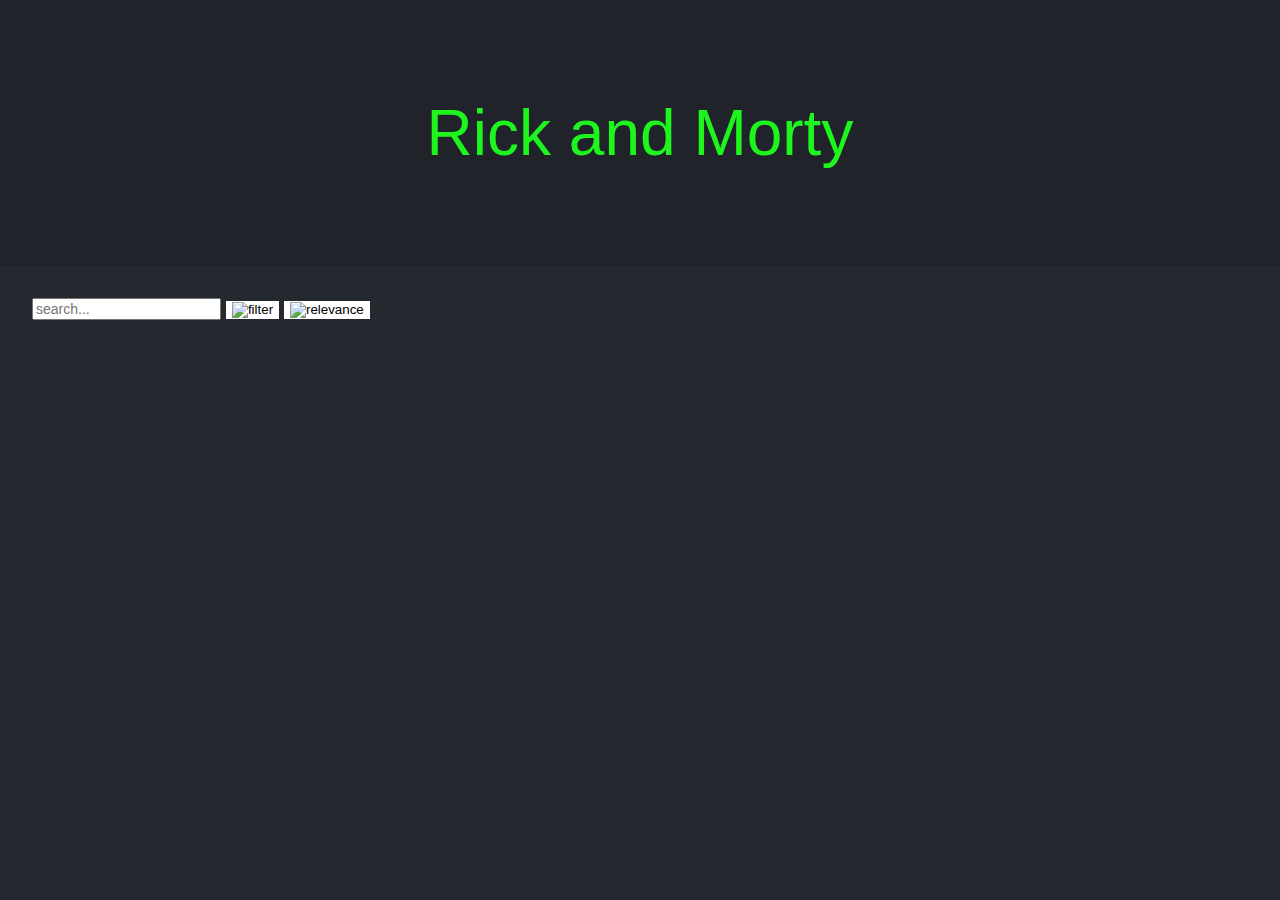
==== index.html @ d56f3c3c "saved work" ====
<!DOCTYPE html>
<html lang="en">
  <head>
    <meta charset="UTF-8" />
    <meta http-equiv="X-UA-Compatible" content="IE=edge" />
    <meta name="viewport" content="width=device-width, initial-scale=1.0" />
    <title>Rick and Morty</title>
    <link rel="stylesheet" href="styles/styles.css" />
  </head>
  <body>
    <header class="header">
      <p>Rick and Morty</p>
    </header>
    <main class="main">
      <section class="filter">
        <input type="text" placeholder="search..." class="search" id="search" />
        <button class="btn">
          <img
            src="https://static.thenounproject.com/png/3088638-200.png"
            alt="filter"
          />
        </button>
        <button class="btn">
          <img
            src="https://cdn0.iconfinder.com/data/icons/navigation-set-arrows-part-one/32/DoubleArrowUpDown-512.png"
            alt="relevance"
          />
        </button>
      </section>
      <section id="datos"></section>
    </main>
    <script src="js/app.js"></script>
  </body>
</html>
---- styles/styles.css ----
html, body {
    padding: 0;
    margin: 0;

}
body{
    background-color:rgb(36, 40, 47);
    color: white;
    font-size: 1.1rem;
    font-family: 'Lucida Sans', 'Lucida Sans Regular', 'Lucida Grande', 'Lucida Sans Unicode', Geneva, Verdana, sans-serif;
}

.header {
    background-color:rgb(32, 35, 41);
    padding: 2rem ;
}

.header p {
    font-size: 4rem;
    text-align: center;
    color: rgb(30, 245, 30);
}

.filter {
    margin: 2rem;
}

.search {
    outline: none;
    font-size: 14px;

}

.btn img {
    width:25px;
}

.btn {
    background-color:white;
    border: none;
}

.btn:hover{
cursor: pointer;
background-color: rgb(173, 173, 173);
}

li {
    margin-bottom: 1.5rem;
    /* list-style-type: none; */
}

.btn-name {
    background-color: transparent;
    border: none;
    font-size: 1.2rem;
    color:white;
}
 

.btn-name:hover {
    cursor: pointer;
    color: darksalmon;
}

#datos img {
    width: 200px;
    padding: 2rem;
}
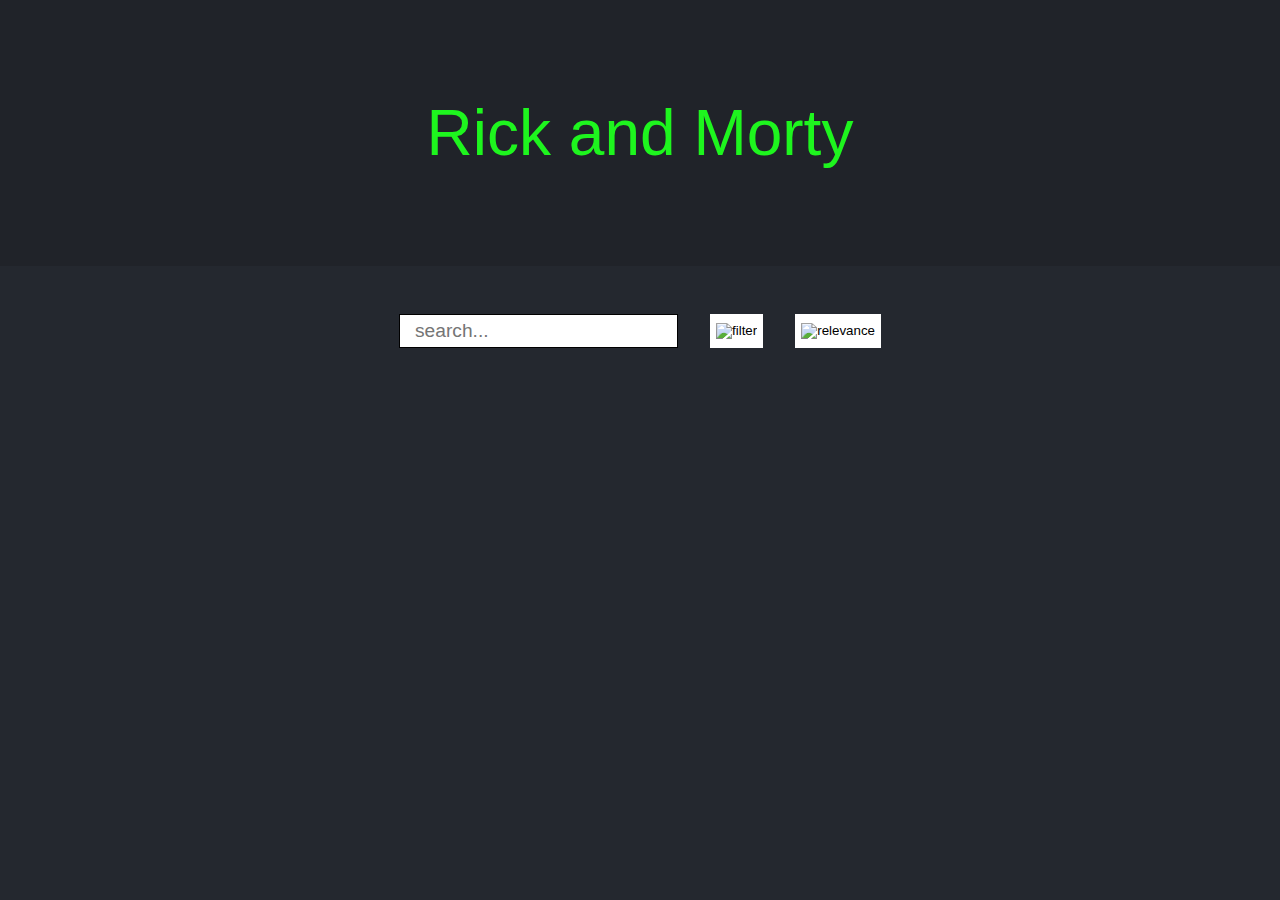
==== commit f0203465: "update v.2" ====
--- a/index.html
+++ b/index.html
@@ -12,15 +12,20 @@
       <p>Rick and Morty</p>
     </header>
     <main class="main">
-      <section class="filter">
-        <input type="text" placeholder="search..." class="search" id="search" />
-        <button class="btn">
+      <section class="filters-inputs">
+        <input
+          type="search"
+          placeholder="search..."
+          class="search-filter"
+          id="search"
+        />
+        <button class="btn-filter">
           <img
             src="https://static.thenounproject.com/png/3088638-200.png"
             alt="filter"
           />
         </button>
-        <button class="btn">
+        <button class="btn-filter">
           <img
             src="https://cdn0.iconfinder.com/data/icons/navigation-set-arrows-part-one/32/DoubleArrowUpDown-512.png"
             alt="relevance"
@@ -29,6 +34,6 @@
       </section>
       <section id="datos"></section>
     </main>
-    <script src="js/app.js"></script>
+    <script type="module" src="js/app.js"></script>
   </body>
 </html>
--- a/styles/styles.css
+++ b/styles/styles.css
@@ -21,49 +21,79 @@
     color: rgb(30, 245, 30);
 }
 
-.filter {
+
+.filters-inputs {
+    display: flex;
+    justify-content: center;
     margin: 2rem;
 }
 
-.search {
-    outline: none;
-    font-size: 14px;
+.search-filter {
+    padding: 5px 15px ;
+    border: solid 1px black ;
+    font-size: 1.2rem;
+    margin: 1rem;
 
 }
 
-.btn img {
+.btn-filter img {
     width:25px;
 }
 
-.btn {
+.btn-filter {
     background-color:white;
+    margin: 1rem;
     border: none;
 }
 
-.btn:hover{
+.btn-filter:hover{
 cursor: pointer;
 background-color: rgb(173, 173, 173);
 }
 
-li {
-    margin-bottom: 1.5rem;
-    /* list-style-type: none; */
-}
-
 .btn-name {
-    background-color: transparent;
+    background-color: rgb(2, 11, 20);
     border: none;
     font-size: 1.2rem;
     color:white;
+    width: 90%;
+    height: 15%;
+    border-radius: 35px;
 }
  
 
 .btn-name:hover {
     cursor: pointer;
     color: darksalmon;
+    width: 95%;
+    height: 20%;
+
 }
 
 #datos img {
     width: 200px;
     padding: 2rem;
+}
+
+
+/* ****** search filter ******* */
+
+#datos ul{
+    display: grid;
+    grid-template-columns: repeat(auto-fit, minmax(250px, 1fr));
+}
+
+#datos li {
+    background-color:rgba(35, 40, 48, 0.966);
+    color: bisque;
+    transition: all 0.3s ease-out;
+    text-align: center;
+    margin-bottom: 1.5rem;
+    list-style-type: none;
+}
+
+
+
+.filter {
+    display: none;
 }